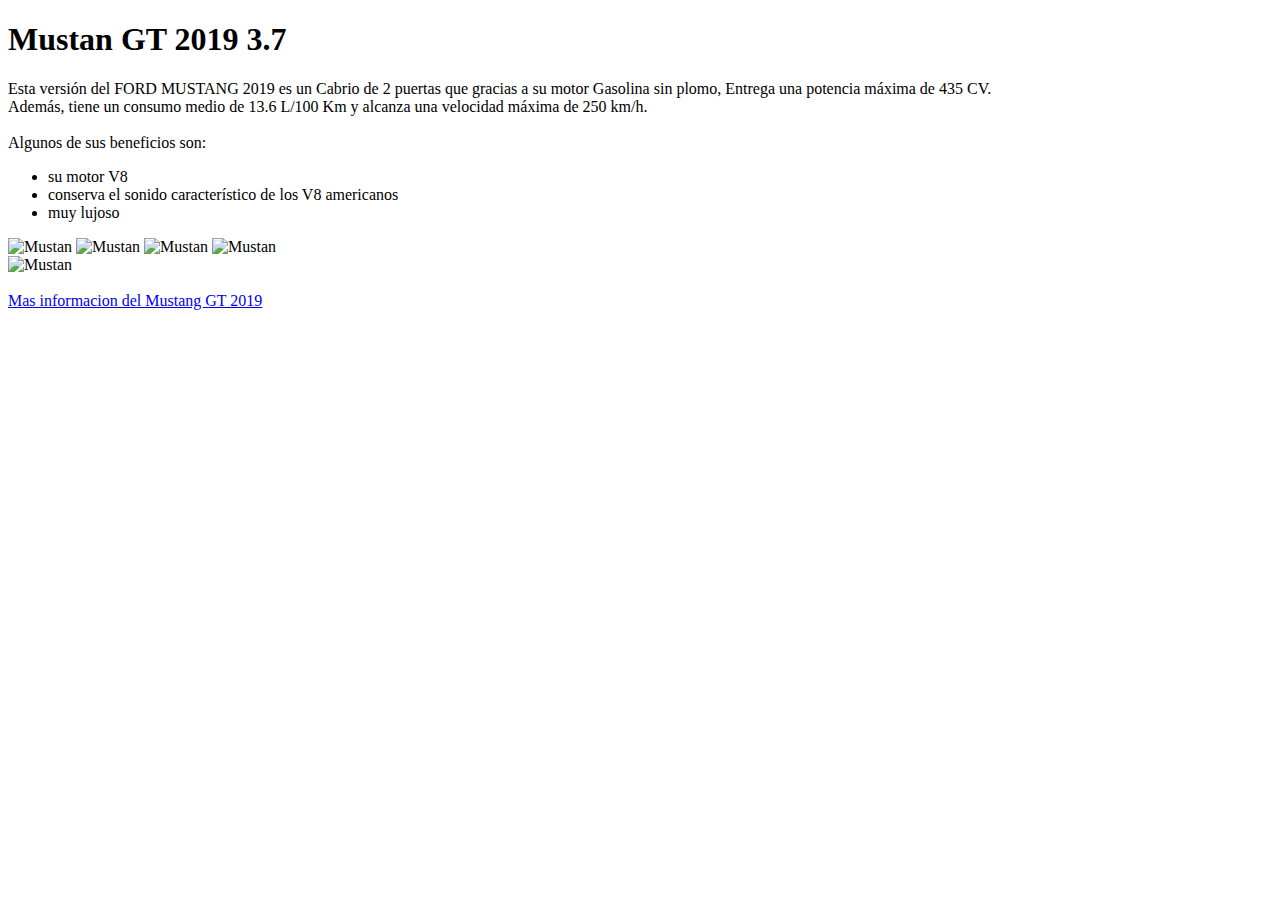
==== html/Mustang.html @ 6cce82d1 "Add files via upload" ====
<!DOCTYPE html>
<html lang="en">
<head>
    <meta charset="UTF-8">
    <meta name="viewport" content="width=device-width, initial-scale=1.0">
    <title>Mustang GT 2019</title>
    <link rel="stylesheet" href="C:\Users\Usuario\Documents\marlon\Practicas html\4\css\style.css">

</head>
<body class="cuerpo2">

    <div class="Mustang">
        <h1 class="mustangcito">Mustan GT 2019 3.7</h1>
    </div>

    <div>
        <p1 class="Descripcion">Esta versión del FORD MUSTANG 2019 es un Cabrio de 2 puertas que gracias a su motor Gasolina sin plomo, Entrega una potencia máxima de 435 CV. 
        <br>Además, tiene un consumo medio de 13.6 L/100 Km y alcanza una velocidad máxima de 250 km/h.</p1>
        <br>
        <br>
        <p2 class="textbeneficios">Algunos de sus beneficios son:</p2>
        <ul class="beneficios">
            <li>su motor V8</li>
            <li>conserva el sonido característico de los V8 americanos</li>
            <li>muy lujoso</li>
        </ul>

    </div>
    
    <div class="fototas">
    <img src="C:\Users\Usuario\Documents\marlon\Practicas html\4\imagenes\2.jpeg" alt="Mustan" style="width: 280px" >
    <img src="C:\Users\Usuario\Documents\marlon\Practicas html\4\imagenes\1.jpeg" alt="Mustan" style="width: 370px" >
    <img src="C:\Users\Usuario\Documents\marlon\Practicas html\4\imagenes\4.jpeg" alt="Mustan" style="width: 280px" >
    <img src="C:\Users\Usuario\Documents\marlon\Practicas html\4\imagenes\5.jpeg" alt="Mustan" style="width: 280px" >
    <br>
    <img src="C:\Users\Usuario\Documents\marlon\Practicas html\4\imagenes\6.jpeg" alt="Mustan" style="width: 1000px" >
    <br>
    <br>
    </div>
    <a class= "masinfo" href="https://espanol.grandprairieford.com/ford-reviews/2019-mustang.htm"> Mas informacion del Mustang GT 2019</a>

</body>
</html>
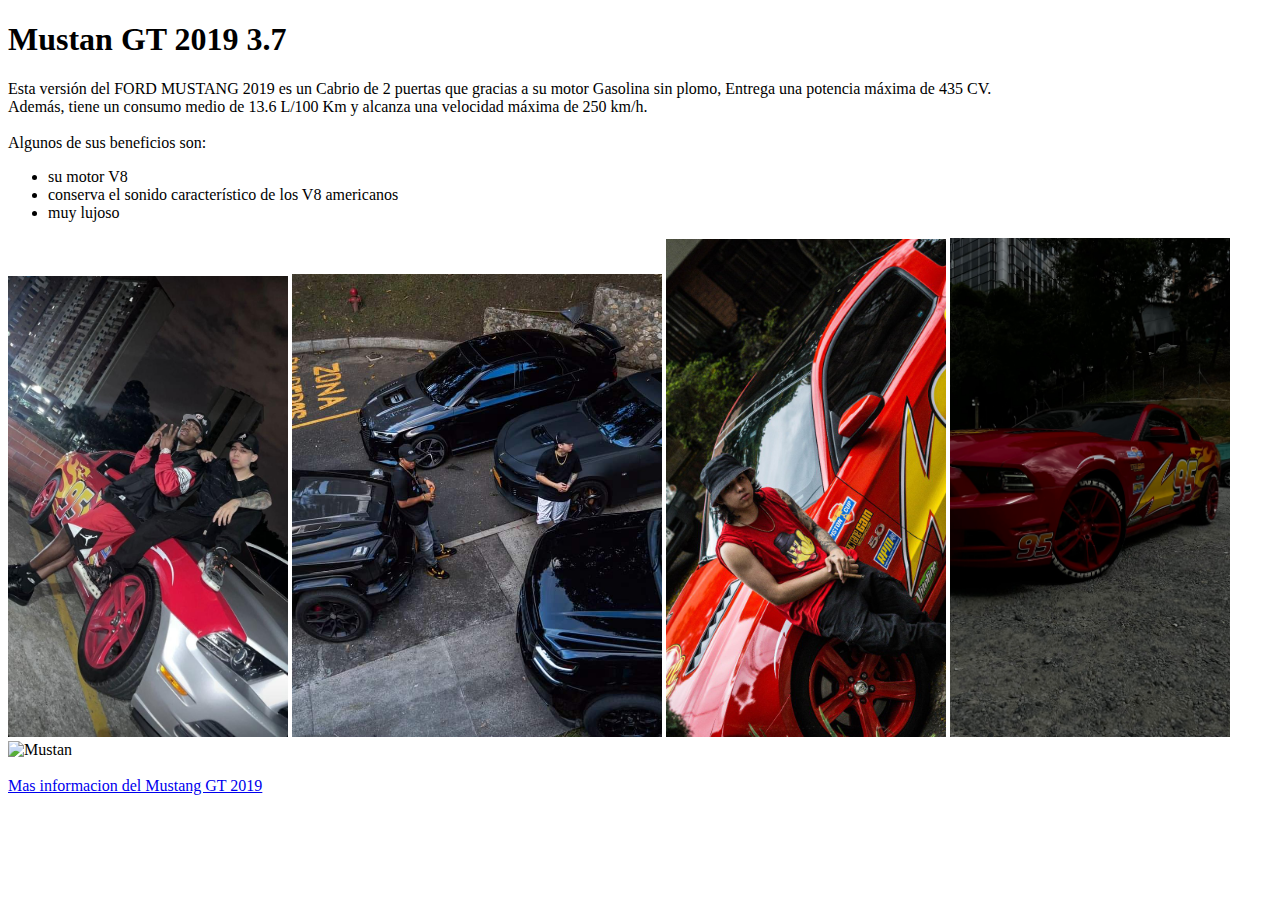
==== commit f5d7cf34: "Update Mustang.html" ====
--- a/html/Mustang.html
+++ b/html/Mustang.html
@@ -4,7 +4,7 @@
     <meta charset="UTF-8">
     <meta name="viewport" content="width=device-width, initial-scale=1.0">
     <title>Mustang GT 2019</title>
-    <link rel="stylesheet" href="C:\Users\Usuario\Documents\marlon\Practicas html\4\css\style.css">
+    <link rel="stylesheet" href="..css\style.css">
 
 </head>
 <body class="cuerpo2">
@@ -28,16 +28,16 @@
     </div>
     
     <div class="fototas">
-    <img src="C:\Users\Usuario\Documents\marlon\Practicas html\4\imagenes\2.jpeg" alt="Mustan" style="width: 280px" >
-    <img src="C:\Users\Usuario\Documents\marlon\Practicas html\4\imagenes\1.jpeg" alt="Mustan" style="width: 370px" >
-    <img src="C:\Users\Usuario\Documents\marlon\Practicas html\4\imagenes\4.jpeg" alt="Mustan" style="width: 280px" >
-    <img src="C:\Users\Usuario\Documents\marlon\Practicas html\4\imagenes\5.jpeg" alt="Mustan" style="width: 280px" >
+    <img src="..\imagenes\2.jpeg" alt="Mustan" style="width: 280px" >
+    <img src="..\imagenes\1.jpeg" alt="Mustan" style="width: 370px" >
+    <img src="..\imagenes\4.jpeg" alt="Mustan" style="width: 280px" >
+    <img src="..\imagenes\5.jpeg" alt="Mustan" style="width: 280px" >
     <br>
-    <img src="C:\Users\Usuario\Documents\marlon\Practicas html\4\imagenes\6.jpeg" alt="Mustan" style="width: 1000px" >
+    <img src="..imagenes\6.jpeg" alt="Mustan" style="width: 1000px" >
     <br>
     <br>
     </div>
     <a class= "masinfo" href="https://espanol.grandprairieford.com/ford-reviews/2019-mustang.htm"> Mas informacion del Mustang GT 2019</a>
 
 </body>
-</html>+</html>
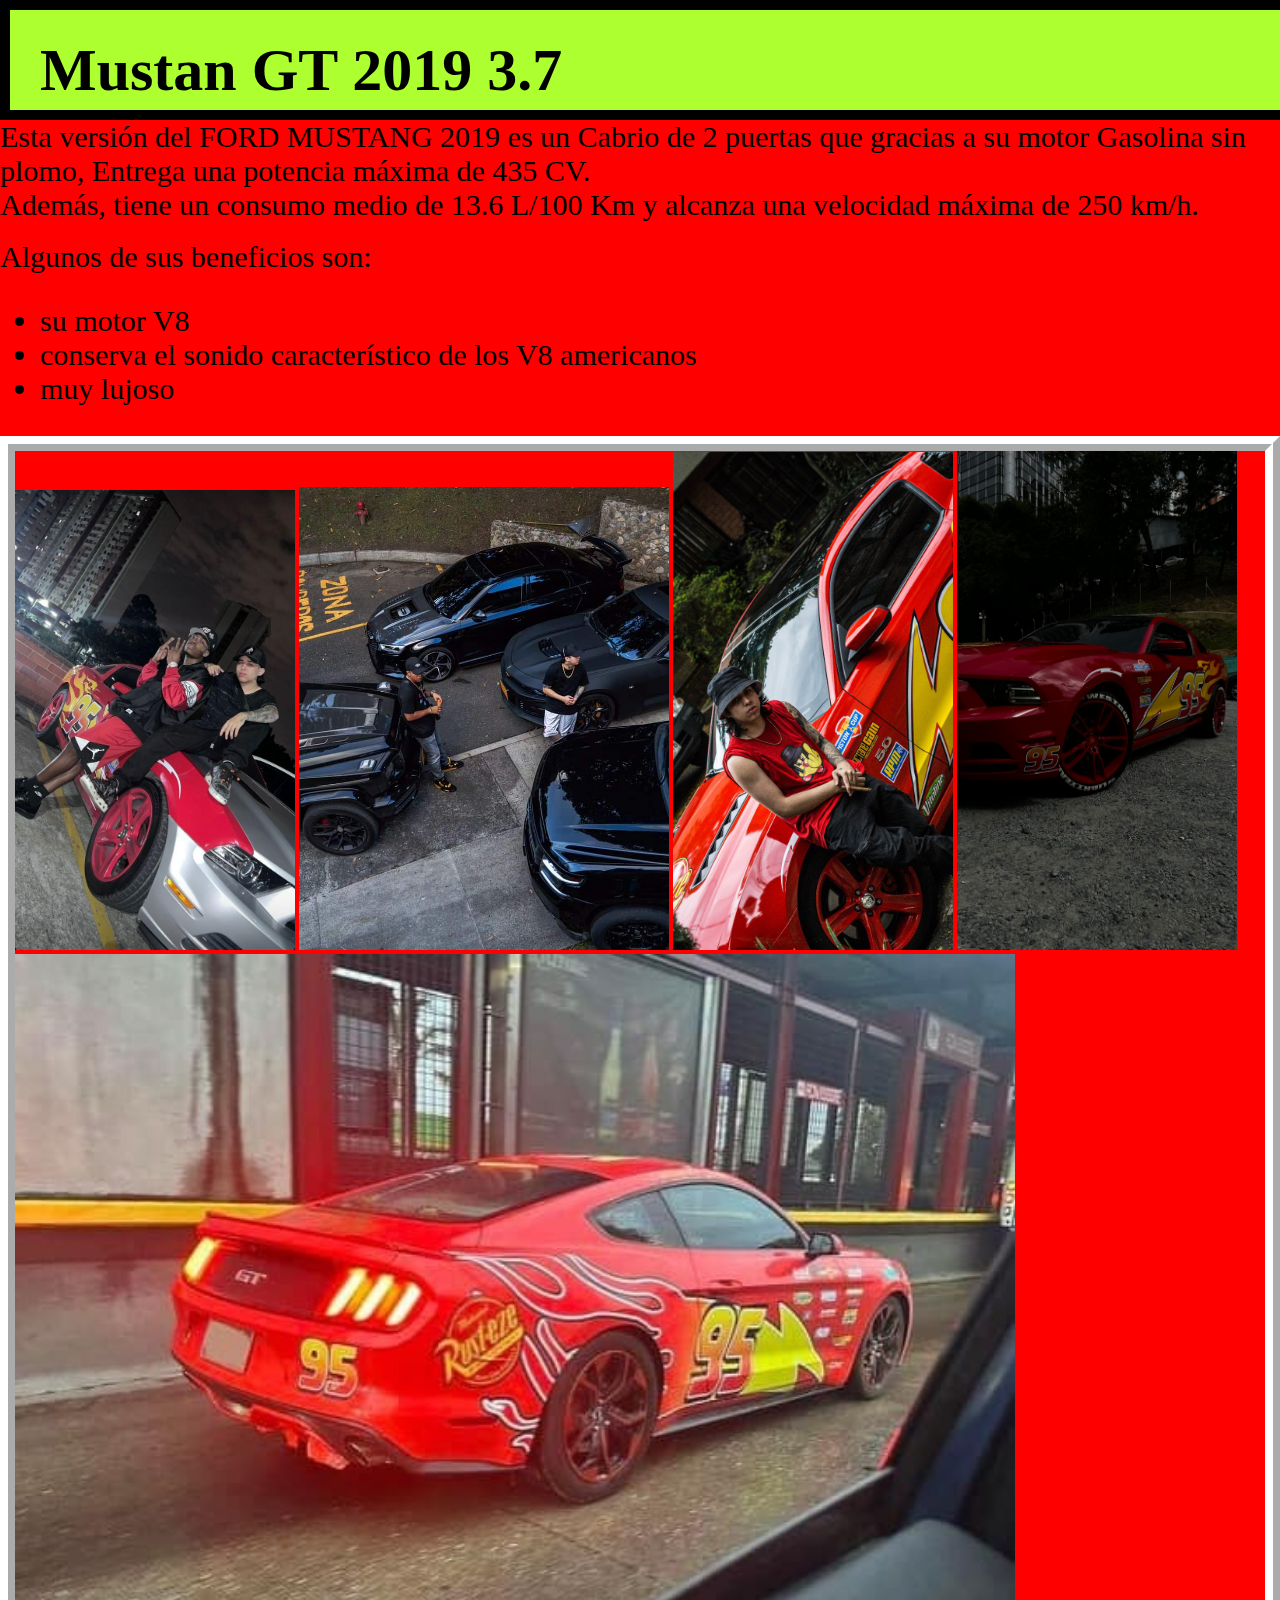
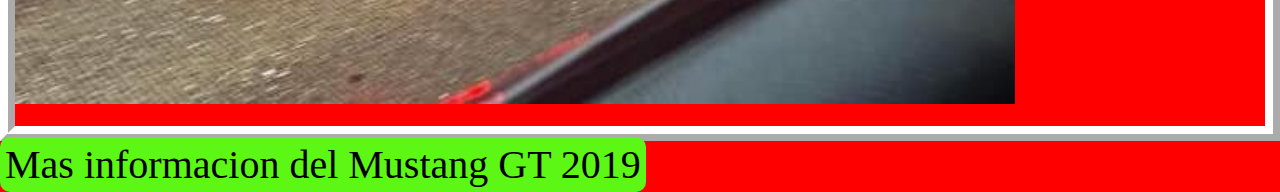
==== commit a6d6b21c: "Update Mustang.html" ====
--- a/html/Mustang.html
+++ b/html/Mustang.html
@@ -4,7 +4,7 @@
     <meta charset="UTF-8">
     <meta name="viewport" content="width=device-width, initial-scale=1.0">
     <title>Mustang GT 2019</title>
-    <link rel="stylesheet" href="..css\style.css">
+<link rel="stylesheet" href="..\css\style.css">
 
 </head>
 <body class="cuerpo2">
@@ -33,7 +33,7 @@
     <img src="..\imagenes\4.jpeg" alt="Mustan" style="width: 280px" >
     <img src="..\imagenes\5.jpeg" alt="Mustan" style="width: 280px" >
     <br>
-    <img src="..imagenes\6.jpeg" alt="Mustan" style="width: 1000px" >
+    <img src="..\imagenes\6.jpeg" alt="Mustan" style="width: 1000px" >
     <br>
     <br>
     </div>
